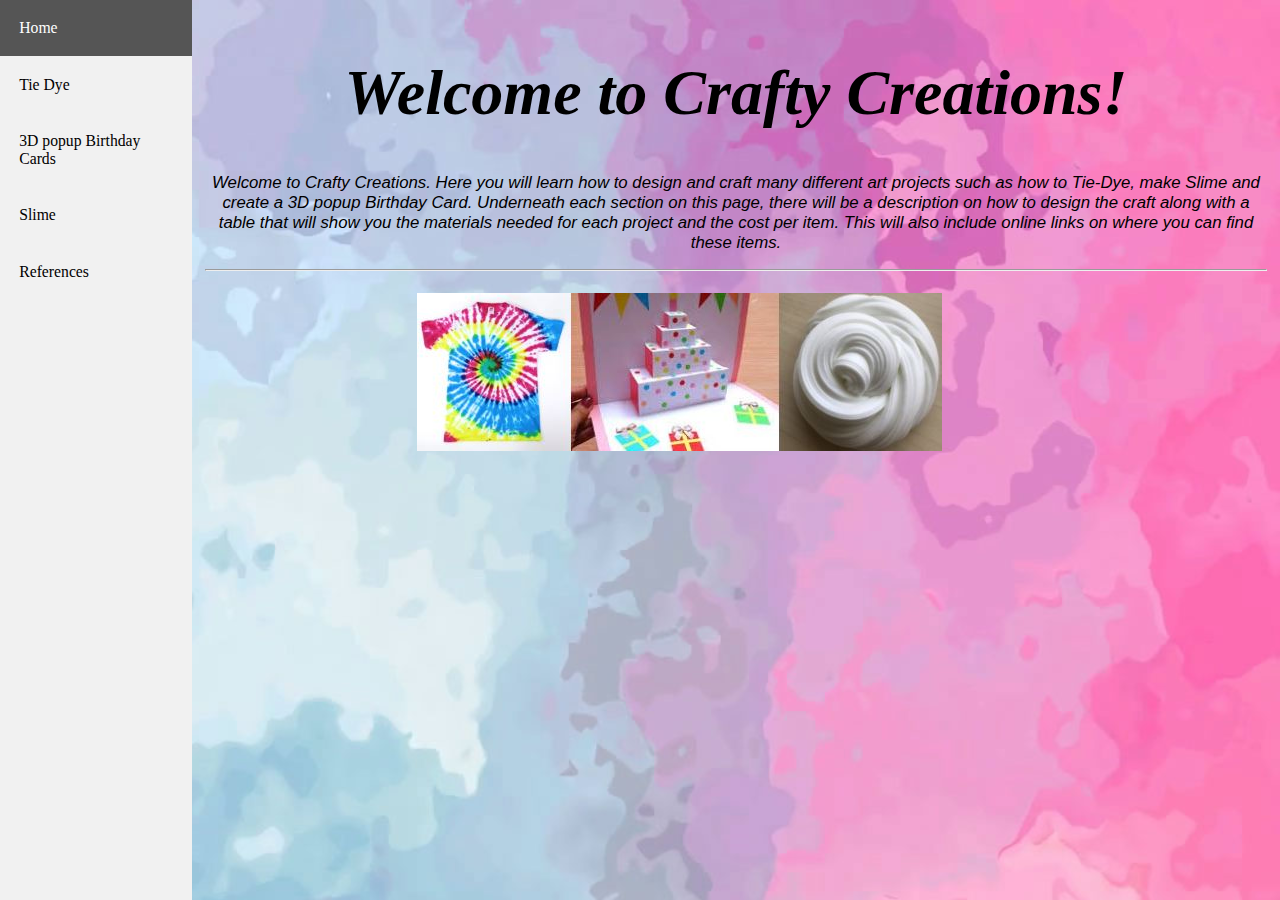
==== index.html @ ff8e1c9f "Update index.html" ====
<!DOCTYPE html>
	<html lang="en">
		<head>
			<meta charset="utf-8">
			<title> Crafty Creations </title>
 			<link rel="stylesheet" type="text/css" href="main.css"/>
			<link rel="icon" href="Images/icon.png">
		</head> 
		<body>
		<ul>
		  <li><a href="index.html">Home</a></li>
		  <li><a href="tie_dye.html">Tie Dye</a></li>
		  <li><a href="popup.birthday.card.html">3D popup Birthday Cards</a></li>
		  <li><a href="Slime.html">Slime</a></li>
		  <li><a href="references.html">References</a></li>
		</ul>
		<div style="margin-left:15%;padding: 1%;height:100%;">
			<h1> Welcome to Crafty Creations&#33; </h1>
				<p>
				Welcome to Crafty Creations&#46; Here you will learn how to design and craft many different art projects such as how to Tie&#45;Dye&#44; 
				make Slime and create a 3D popup Birthday Card&#46; Underneath each section on this page&#44; there will be a description on how to design the craft along with a table 
				that will show you the materials needed for each project and the cost per item&#46; This will also include online links on where you can find these 
				items&#46;
				</p>
			<hr>
			<div class="box">
				<img class="homepage" src="Images/homepage.JPG" alt="Crafts"/>
			</div>
		</div>
		</body>
	</html>
---- main.css ----
body
{
	background-image: url("Images/background.jpg");
	background-size: cover;
	margin: 0;
}

h1
{
	text-align:center;
	color:black;
	font-weight:bold;
	font-size: 400%;
	font-style: oblique;
}

p
{
	text-align:center;
	color:black;
	font-size: 105%;
	font-family: sans-serif; 
	font-style: oblique;
}

 table
{
    	width:70%; 
    	margin-left:15%; 
    	margin-right:15%;
    	border-collapse: collapse;
}

ul 
{
  	list-style-type: none;
  	margin: 0;
  	padding: 0;
  	width: 15%;
  	background-color: #f1f1f1;
  	position: fixed;
  	height: 100%;
  	overflow: auto;
}

ul a 
{
  	display: block;
  	color: #000;
  	padding: 10%;
  	text-decoration: none;
  	font-size: 98.2%;
}

ul a:hover:not(.active) 
{
  	background-color: #555;
 	color: white;
}

.box .homepage
{
	display: block;
	margin-top: 2%;
   	margin-left: 20%;
	margin-right: 25%;
}
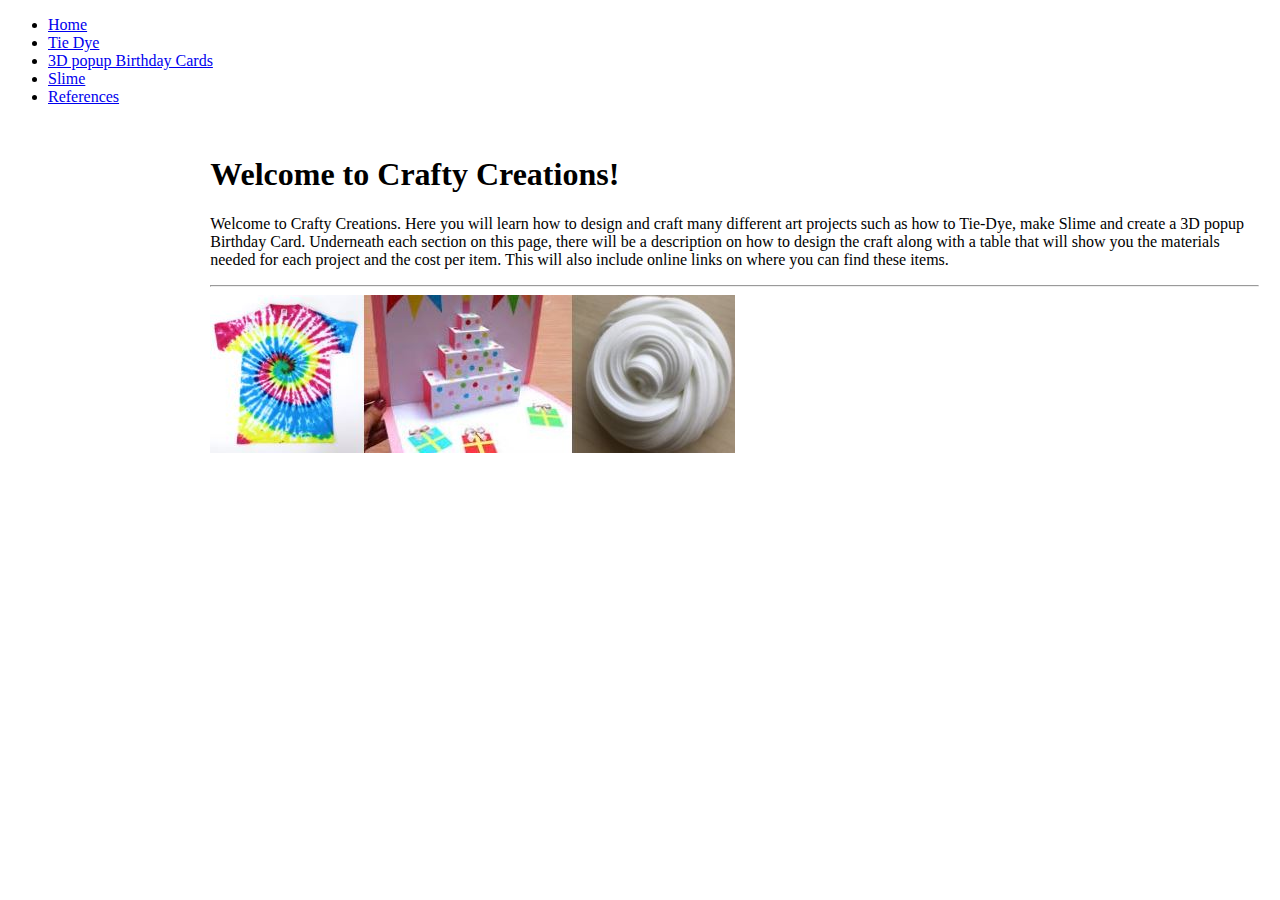
==== commit 487acb89: "Update index.html" ====
--- a/index.html
+++ b/index.html
@@ -3,7 +3,7 @@
 		<head>
 			<meta charset="utf-8">
 			<title> Crafty Creations </title>
- 			<link rel="stylesheet" type="text/css" href="main.css"/>
+ 			<link rel="stylesheet" type="text/css" href="index.css"/>
 			<link rel="icon" href="Images/icon.png">
 		</head> 
 		<body>
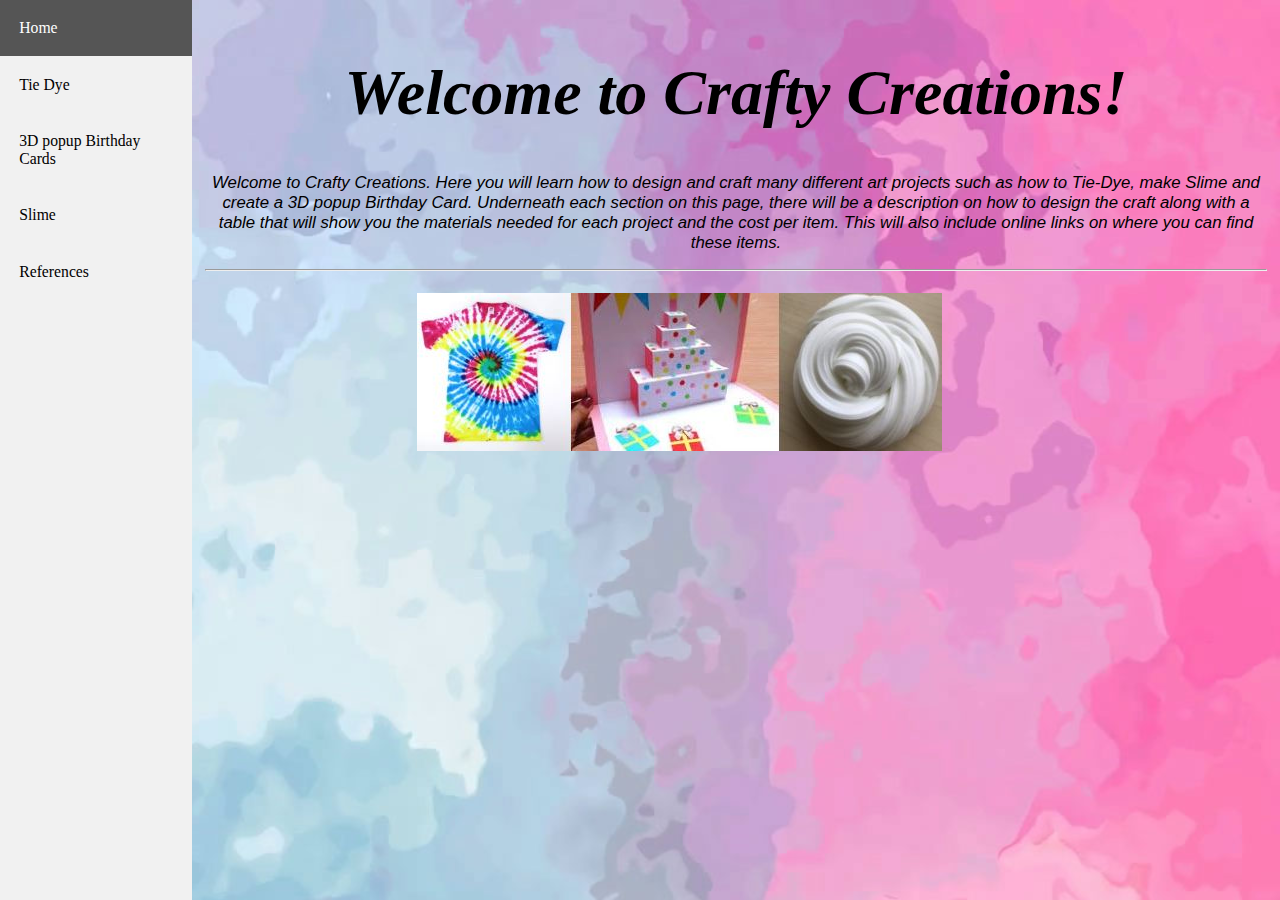
==== commit da67eb0a: "Update index.html" ====
--- a/index.html
+++ b/index.html
@@ -3,7 +3,7 @@
 		<head>
 			<meta charset="utf-8">
 			<title> Crafty Creations </title>
- 			<link rel="stylesheet" type="text/css" href="index.css"/>
+ 			<link rel="stylesheet" type="text/css" href="main.css"/>
 			<link rel="icon" href="Images/icon.png">
 		</head> 
 		<body>
--- a/main.css
+++ b/main.css
@@ -0,0 +1,68 @@
+body
+{
+	background-image: url("Images/background.jpg");
+	background-size: cover;
+	margin: 0;
+}
+
+h1
+{
+	text-align:center;
+	color:black;
+	font-weight:bold;
+	font-size: 400%;
+	font-style: oblique;
+}
+
+p
+{
+	text-align:center;
+	color:black;
+	font-size: 105%;
+	font-family: sans-serif; 
+	font-style: oblique;
+}
+
+ table
+{
+    width:70%; 
+    margin-left:15%; 
+    margin-right:15%;
+	border-collapse: collapse;
+}
+
+ul 
+{
+  list-style-type: none;
+  margin: 0;
+  padding: 0;
+  width: 15%;
+  background-color: #f1f1f1;
+  position: fixed;
+  height: 100%;
+  overflow: auto;
+}
+
+ul a 
+{
+  display: block;
+  color: #000;
+  padding: 10%;
+  text-decoration: none;
+  font-size: 98.2%;
+}
+
+ul a:hover:not(.active) 
+{
+  background-color: #555;
+  color: white;
+}
+
+.box .homepage
+{
+	display: block;
+	margin-top: 2%;
+    margin-left: 20%;
+	margin-right: 25%;
+}
+
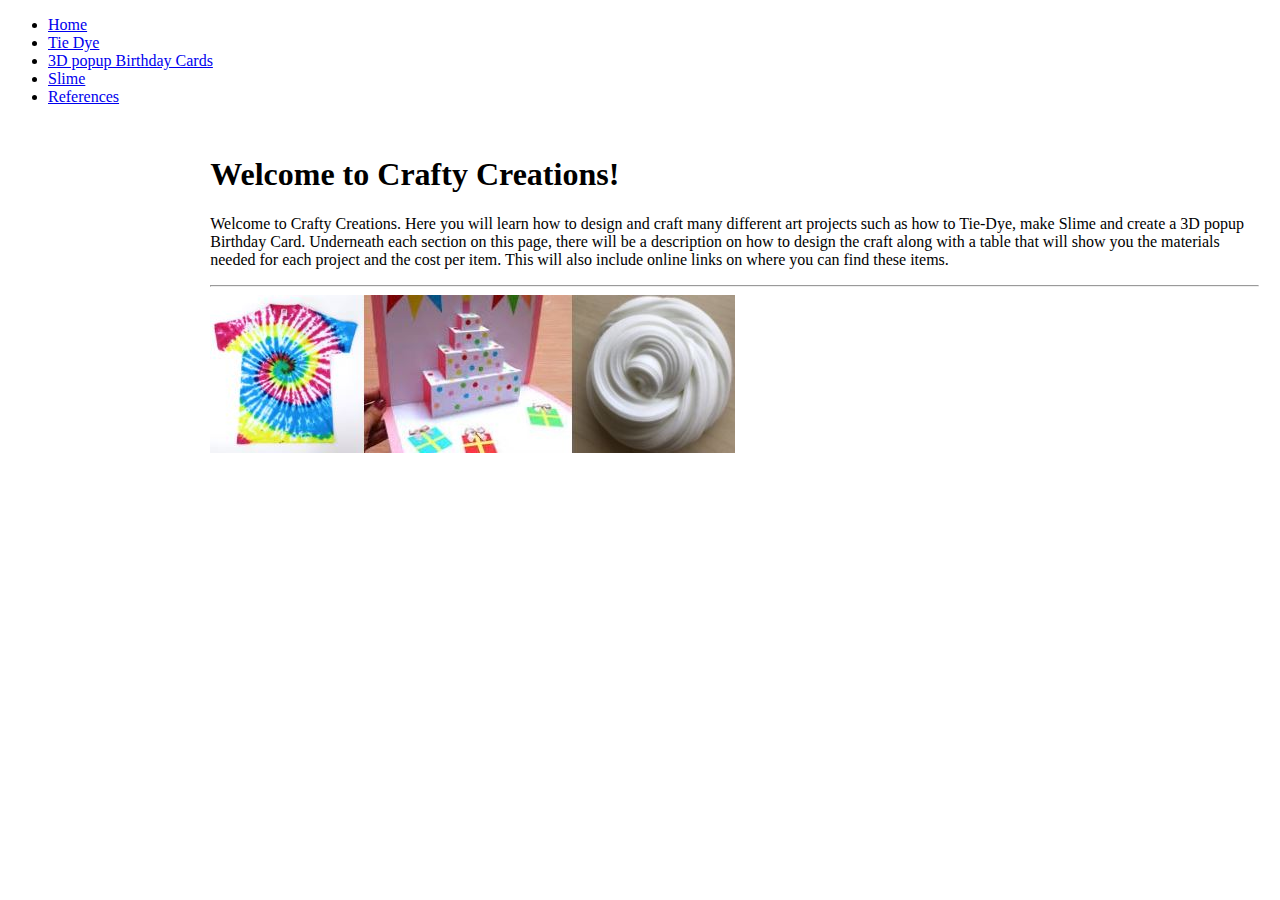
==== commit 3b66cd2a: "Update index.html" ====
--- a/index.html
+++ b/index.html
@@ -3,7 +3,7 @@
 		<head>
 			<meta charset="utf-8">
 			<title> Crafty Creations </title>
- 			<link rel="stylesheet" type="text/css" href="main.css"/>
+ 			<link rel="stylesheet" type="text/css" href="m"/>
 			<link rel="icon" href="Images/icon.png">
 		</head> 
 		<body>
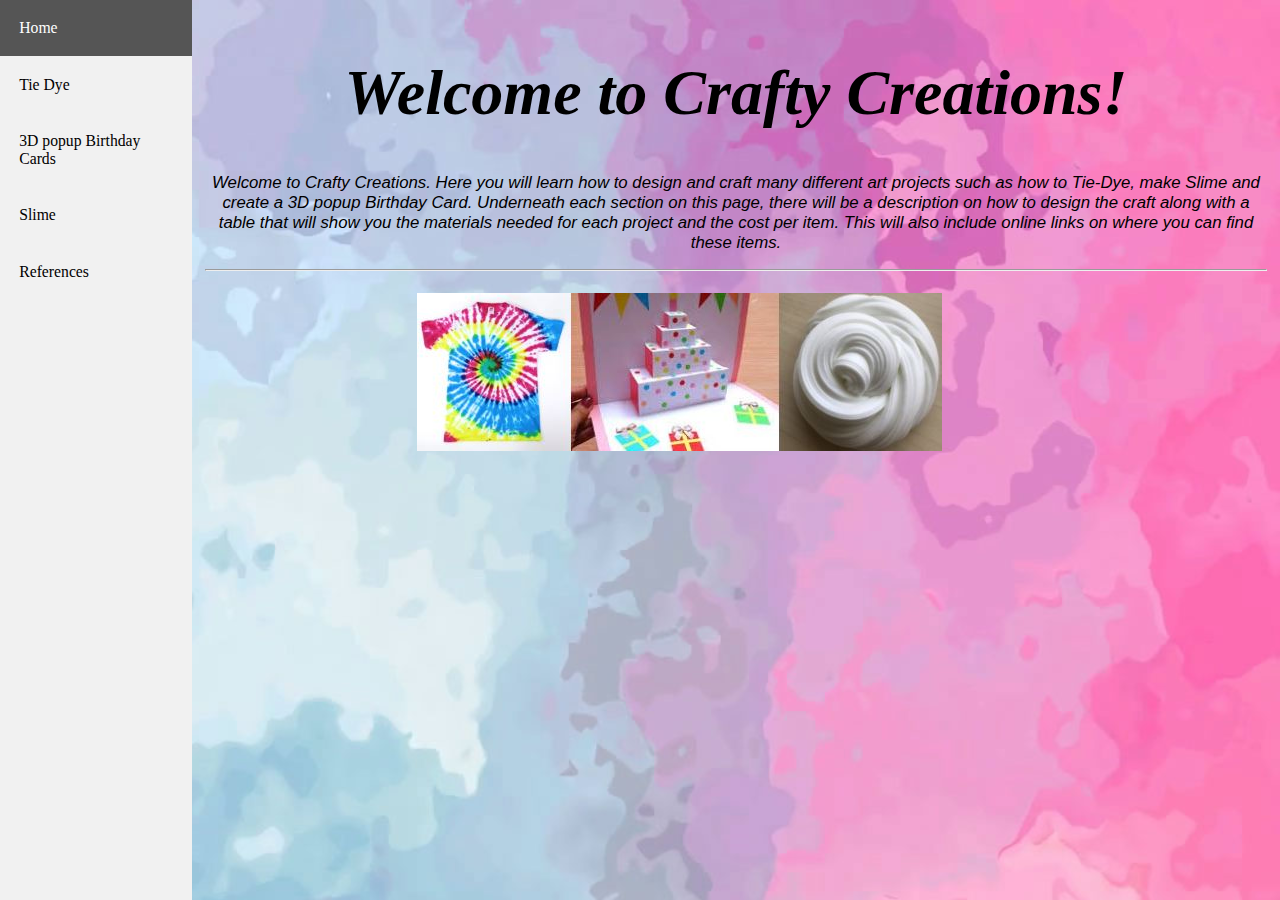
==== commit 1128b2ce: "Update index.html" ====
--- a/index.html
+++ b/index.html
@@ -3,7 +3,7 @@
 		<head>
 			<meta charset="utf-8">
 			<title> Crafty Creations </title>
- 			<link rel="stylesheet" type="text/css" href="m"/>
+ 			<link rel="stylesheet" type="text/css" href="main.css"/>
 			<link rel="icon" href="Images/icon.png">
 		</head> 
 		<body>
--- a/main.css
+++ b/main.css
@@ -0,0 +1,67 @@
+body
+{
+	background-image: url("Images/background.jpg");
+	background-size: cover;
+	margin: 0;
+}
+
+h1
+{
+	text-align:center;
+	color:black;
+	font-weight:bold;
+	font-size: 400%;
+	font-style: oblique;
+}
+
+p
+{
+	text-align:center;
+	color:black;
+	font-size: 105%;
+	font-family: sans-serif; 
+	font-style: oblique;
+}
+
+ table
+{
+    width:70%; 
+    margin-left:15%; 
+    margin-right:15%;
+	border-collapse: collapse;
+}
+
+ul 
+{
+  list-style-type: none;
+  margin: 0;
+  padding: 0;
+  width: 15%;
+  background-color: #f1f1f1;
+  position: fixed;
+  height: 100%;
+  overflow: auto;
+}
+
+ul a 
+{
+  display: block;
+  color: #000;
+  padding: 10%;
+  text-decoration: none;
+  font-size: 98.2%;
+}
+
+ul a:hover:not(.active) 
+{
+  background-color: #555;
+  color: white;
+}
+
+.box .homepage
+{
+	display: block;
+	margin-top: 2%;
+    margin-left: 20%;
+	margin-right: 25%;
+}
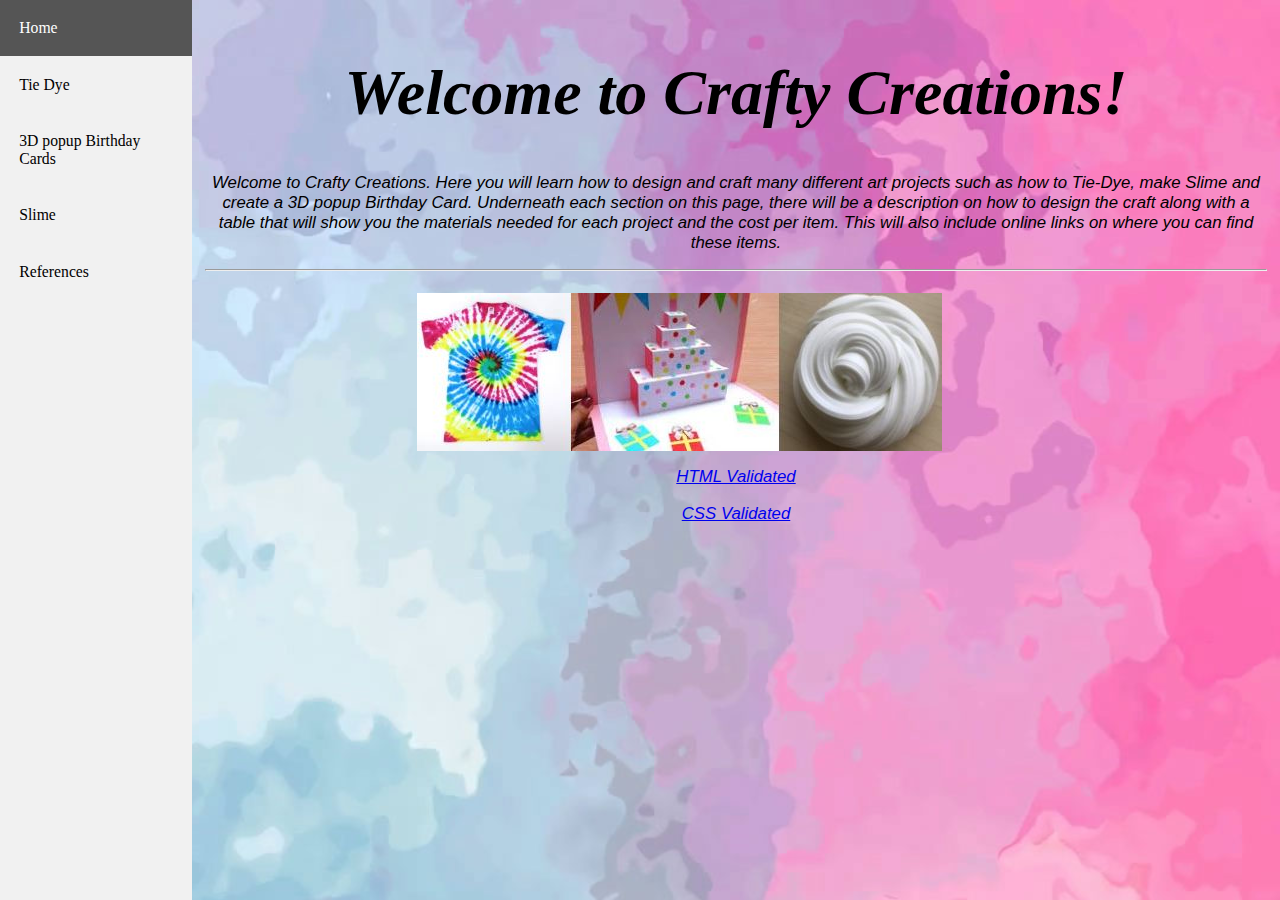
==== commit c444fef2: "Update index.html" ====
--- a/index.html
+++ b/index.html
@@ -26,6 +26,8 @@
 			<div class="box">
 				<img class="homepage" src="Images/homepage.JPG" alt="Crafts"/>
 			</div>
+			<p><a href="https://validator.w3.org/nu/?doc=https%3A%2F%2Fgoharz.github.io%2Fhome%2Findex.html">HTML Validated</a></p>
+			<p><a href="https://jigsaw.w3.org/css-validator/validator?uri=https%3A%2F%2Fgoharz.github.io%2Fhome%2F&profile=css3svg&usermedium=all&warning=1&vextwarning=&lang=en">CSS Validated</a></p>
 		</div>
 		</body>
 	</html> 
